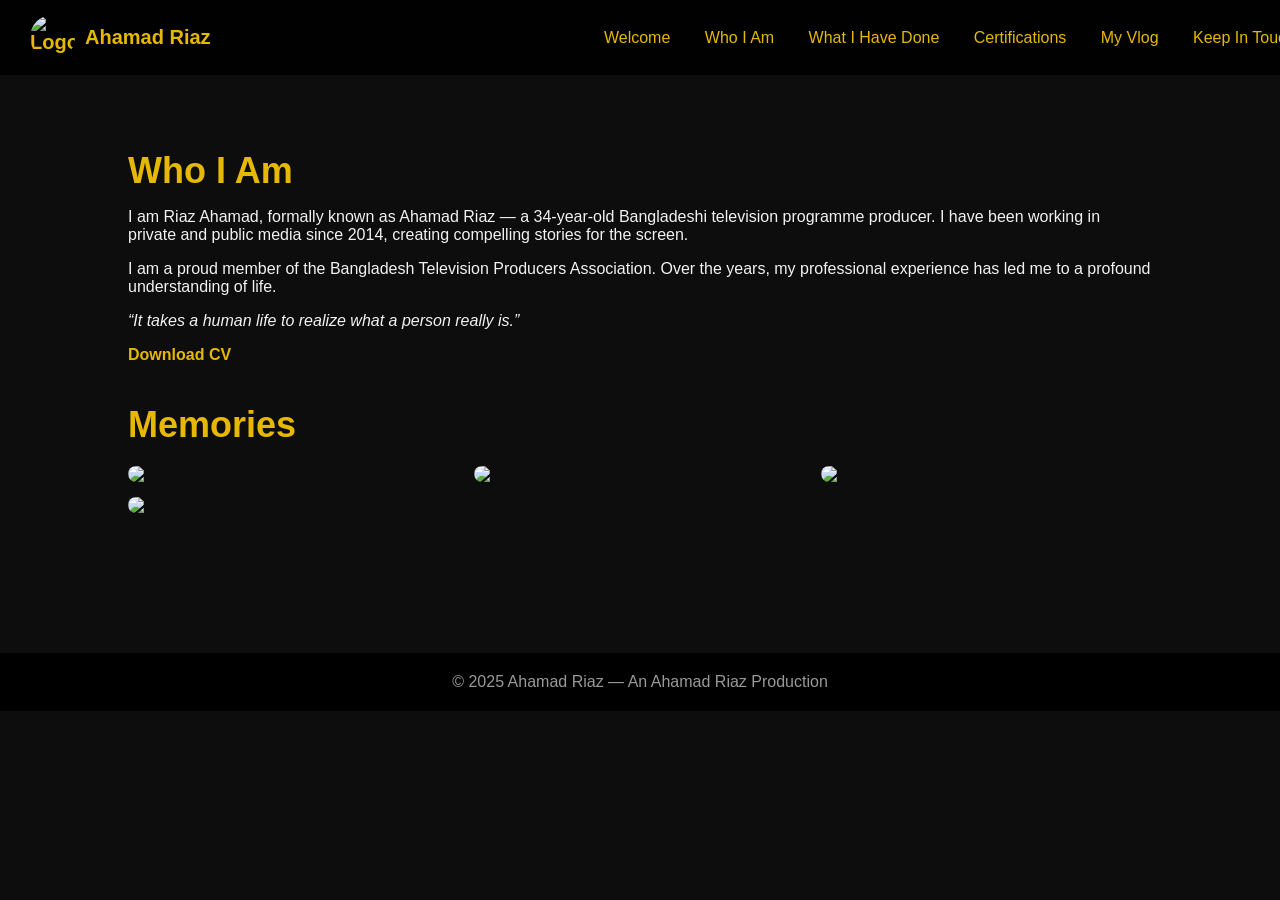
==== about.html @ 97db23b2 "my 2nd commmit" ====
<!DOCTYPE html>
<html>
<head>
    <title>Who I Am — Ahamad Riaz</title>
    <link rel="stylesheet" href="style.css">
</head>
<body>

<header>
    <div class="logo">
        <img src="D:\all work\ahamed riaz\image\portfolio (1).png" alt="Logo" class="logo-img">
        <span>Ahamad Riaz</span>
        
    </div>
    <nav>
        <a href="index.html">Welcome</a>
        <a href="about.html">Who I Am</a>
        <a href="works.html">What I Have Done</a>
        <a href="certifications.html">Certifications</a>
        <a href="vlog.html">My Vlog</a>
        <a href="contact.html">Keep In Touch</a>
    </nav>
</header>

<section class="section">
    <h2>Who I Am</h2>
    <p>I am Riaz Ahamad, formally known as Ahamad Riaz — a 34-year-old Bangladeshi television programme producer. 
       I have been working in private and public media since 2014, creating compelling stories for the screen.</p>

    <p>I am a proud member of the Bangladesh Television Producers Association.  
    Over the years, my professional experience has led me to a profound understanding of life.</p>

    <p><i>“It takes a human life to realize what a person really is.”</i></p>

    <a href="cv.pdf" style="color:#e6b800; font-weight:bold;">Download CV</a>

    <h2 style="margin-top:40px;">Memories</h2>
    <div class="gallery">
        <img src="img1.jpg">
        <img src="img2.jpg">
        <img src="img3.jpg">
        <img src="img4.jpg">
    </div>
</section>

<footer>© 2025 Ahamad Riaz — An Ahamad Riaz Production</footer>

</body>
</html>
---- style.css ----
/* ===========================
   GLOBAL STYLE
=========================== */

body {
    margin: 0;
    font-family: 'Poppins', sans-serif;
    background: #0d0d0d;
    color: #f2f2f2;
}

a {
    text-decoration: none;
    color: #e6b800;
}

img {
    user-select: none;
}

/* ===========================
   HEADER / LOGO / NAVIGATION
=========================== */

header {
    background: rgba(0, 0, 0, 0.85);
    position: fixed;
    top: 0;
    width: 100%;
    padding: 15px 30px;
    display: flex;
    justify-content: space-between;
    align-items: center;
    z-index: 999;
    backdrop-filter: blur(5px);
}

header nav a {
    margin: 0 15px;
    font-weight: 500;
}

/* LOGO DESIGN */
.logo {
    display: flex;
    align-items: center;
    font-size: 20px;
    font-weight: bold;
    color: #e6b800;
}

/* FIXED LOGO SIZE */
.logo-img {
    width: 45px;        /* FIXED WIDTH */
    height: 45px;       /* FIXED HEIGHT */
    object-fit: cover;
    margin-right: 10px;
    border-radius: 50%; /* circular logo */
}
/* 3-DOT ICON */
.menu-icon {
    display: none;  /* hidden on desktop */
    font-size: 32px;
    cursor: pointer;
    color: #e6b800;
}
/* MOBILE MENU HIDE / SHOW */
@media (max-width: 700px) {

    header nav {
        display: none;           /* hide menu by default */
        position: absolute;
        top: 70px;
        right: 20px;
        background: #111;
        padding: 15px 20px;
        border-radius: 8px;
        flex-direction: column;
        width: 180px;
    }

    header nav a {
        padding: 10px 0;
        display: block;
        font-size: 16px;
    }

    header nav.active {
        display: flex;          /* shows menu when active */
    }

    .menu-icon {
        display: block;         /* show 3-dot icon on mobile */
    }
}


/* ===========================
   HERO SECTION
=========================== */

.hero {
    height: 85vh;
    display: flex;
    align-items: center;
    padding: 0 10%;
}

/* HERO WITH PHOTO */
.hero-with-photo {
    display: flex;
    justify-content: space-between;
    align-items: center;
    padding-right: 5%;
}

.hero-content {
    max-width: 50%;
}

.hero h1 {
    font-size: 52px;
    color: #e6b800;
}

.hero p {
    font-size: 20px;
    max-width: 500px;
}

/* HERO PHOTO */
.hero-photo img {
    width: 220px;
    height: auto;
    border-radius: 10px;
    box-shadow: 0 0 15px rgba(230, 184, 0, 0.4);
}

/* ===========================
   SECTIONS
=========================== */

.section {
    padding: 120px 10% 80px 10%;
}

h2 {
    color: #e6b800;
    font-size: 36px;
    margin-bottom: 10px;
}

/* ===========================
   GALLERY
=========================== */

.gallery {
    display: grid;
    grid-template-columns: repeat(auto-fill,minmax(250px,1fr));
    gap: 15px;
    margin-top: 20px;
}

.gallery img {
    width: 100%;
    border-radius: 8px;
    transition: 0.3s;
}

.gallery img:hover {
    transform: scale(1.03);
}

/* ===========================
   CONTACT FORM
=========================== */

form {
    max-width: 500px;
    margin: auto;
}

input, textarea {
    width: 100%;
    padding: 12px;
    margin: 10px 0;
    background: #1a1a1a;
    border: 1px solid #333;
    color: #fff;
    font-size: 15px;
}

button {
    padding: 12px 20px;
    background: #e6b800;
    border: none;
    color: #000;
    font-weight: bold;
    cursor: pointer;
    font-size: 16px;
}

button:hover {
    background: #ffcc00;
}

/* ===========================
   FOOTER
=========================== */

footer {
    background: #000;
    padding: 20px;
    text-align: center;
    margin-top: 60px;
    color: #999;
}

/* ===========================
   RESPONSIVE DESIGN
=========================== */

@media (max-width: 900px) {

    .hero-with-photo {
        flex-direction: column-reverse;
        text-align: center;
        padding: 30px;
    }

    .hero-content {
        max-width: 100%;
    }

    .hero-photo img {
        width: 300px;
        margin-bottom: 20px;
    }
}

@media (max-width: 600px) {

    header nav a {
        margin: 0 8px;
        font-size: 14px;
    }

    .logo-img {
        width: 38px;
        height: 38px;
    }

    .hero h1 {
        font-size: 36px;
    }

    .hero p {
        font-size: 17px;
    }
}
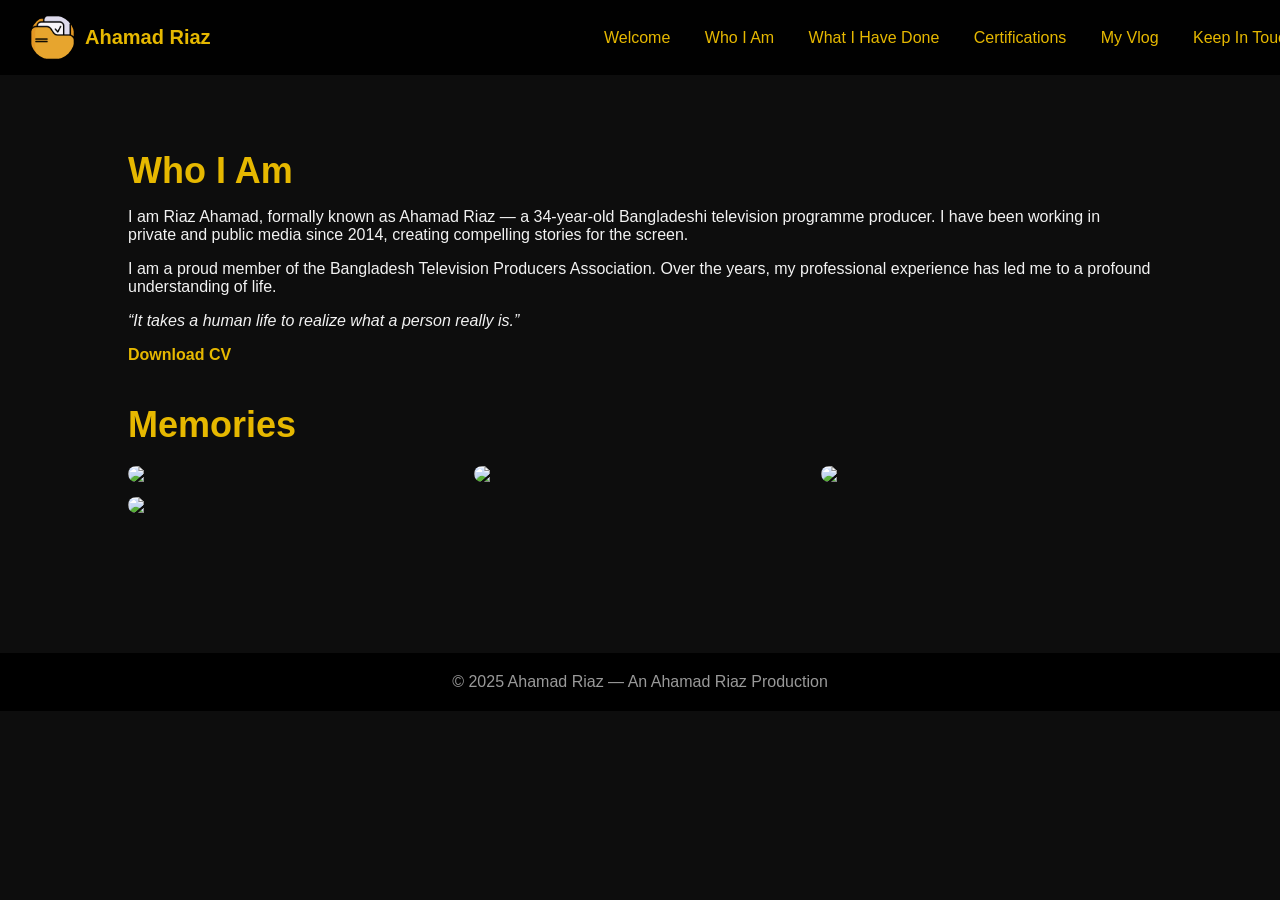
==== commit 5b16fc12: "Fix logo image source path in about.html" ====
--- a/about.html
+++ b/about.html
@@ -8,7 +8,7 @@
 
 <header>
     <div class="logo">
-        <img src="D:\all work\ahamed riaz\image\portfolio (1).png" alt="Logo" class="logo-img">
+        <img src="image/portfolio (1).png" alt="Logo" class="logo-img">
         <span>Ahamad Riaz</span>
         
     </div>
